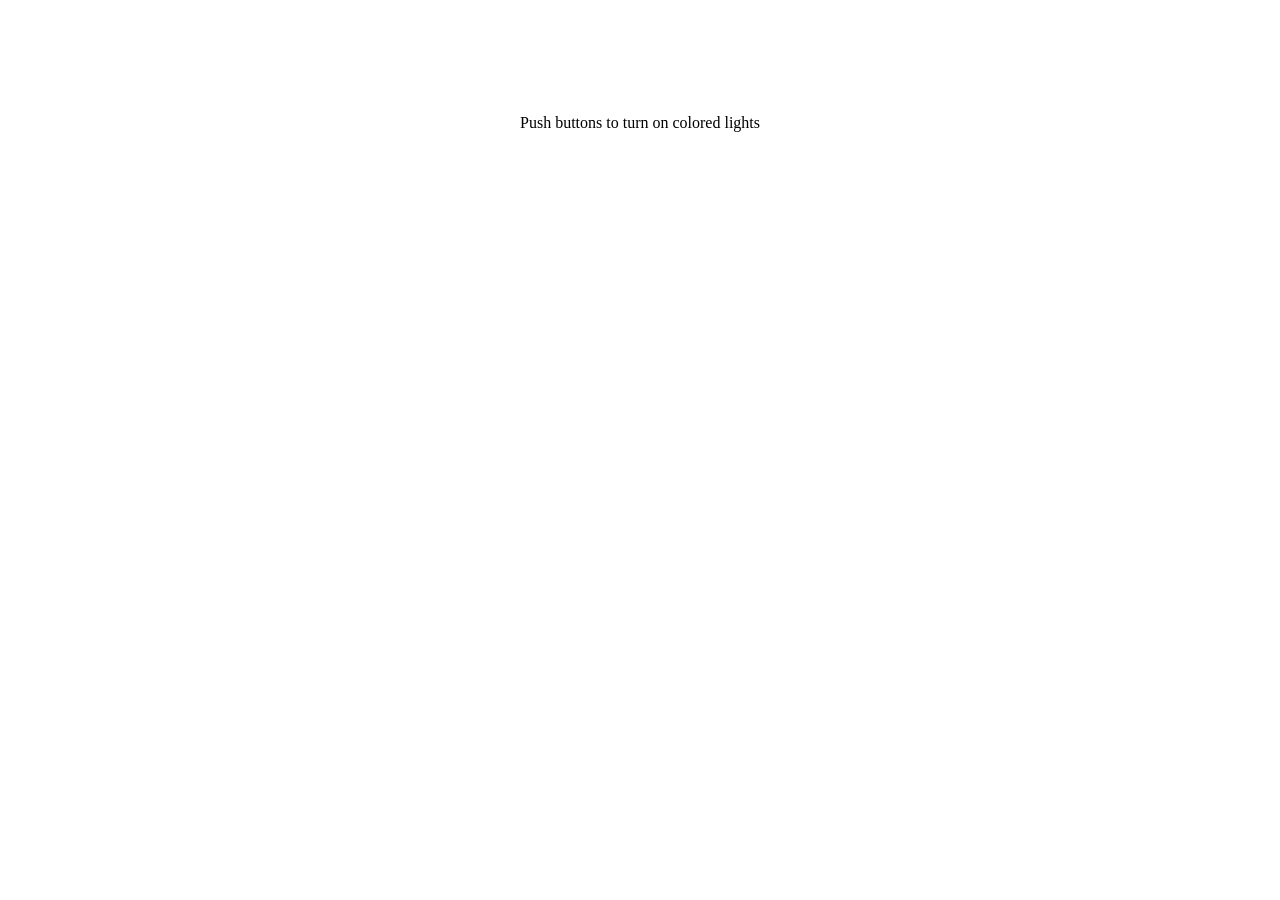
==== html/index.html @ 11db4579 "iOS icon update" ====
<!DOCTYPE html PUBLIC "-//W3C//DTD HTML 4.01 Transitional//EN" "http://www.w3.org/TR/html4/loose.dtd">
<html>
<head>
		<meta http-equiv="Content-Type" content="text/html; charset=UTF-8">
		<meta name="mobile-web-app-capable" content="yes">
		<meta name="viewport" content = "height = device-height, width = device-width, user-scalable = no" />
		<title>Aurora</title>
		<script type="text/javascript" src="/webiopi.js"></script>
		<script type="text/javascript" src="/scripts/main.js"></script>
		<link rel="stylesheet" type="text/css" href="/styles/main.css">
		<link rel="apple-touch-icon" sizes="196x196" href="/img/aurora-icon.png"/>
</head>
<body>
	</br>
	</br>
	<div id= "content" align="center"></div>
	</br>
	</br>
	</br>
	<p align="center">Push buttons to turn on colored lights</p>
	</br>
	</br>
</body>
</html>
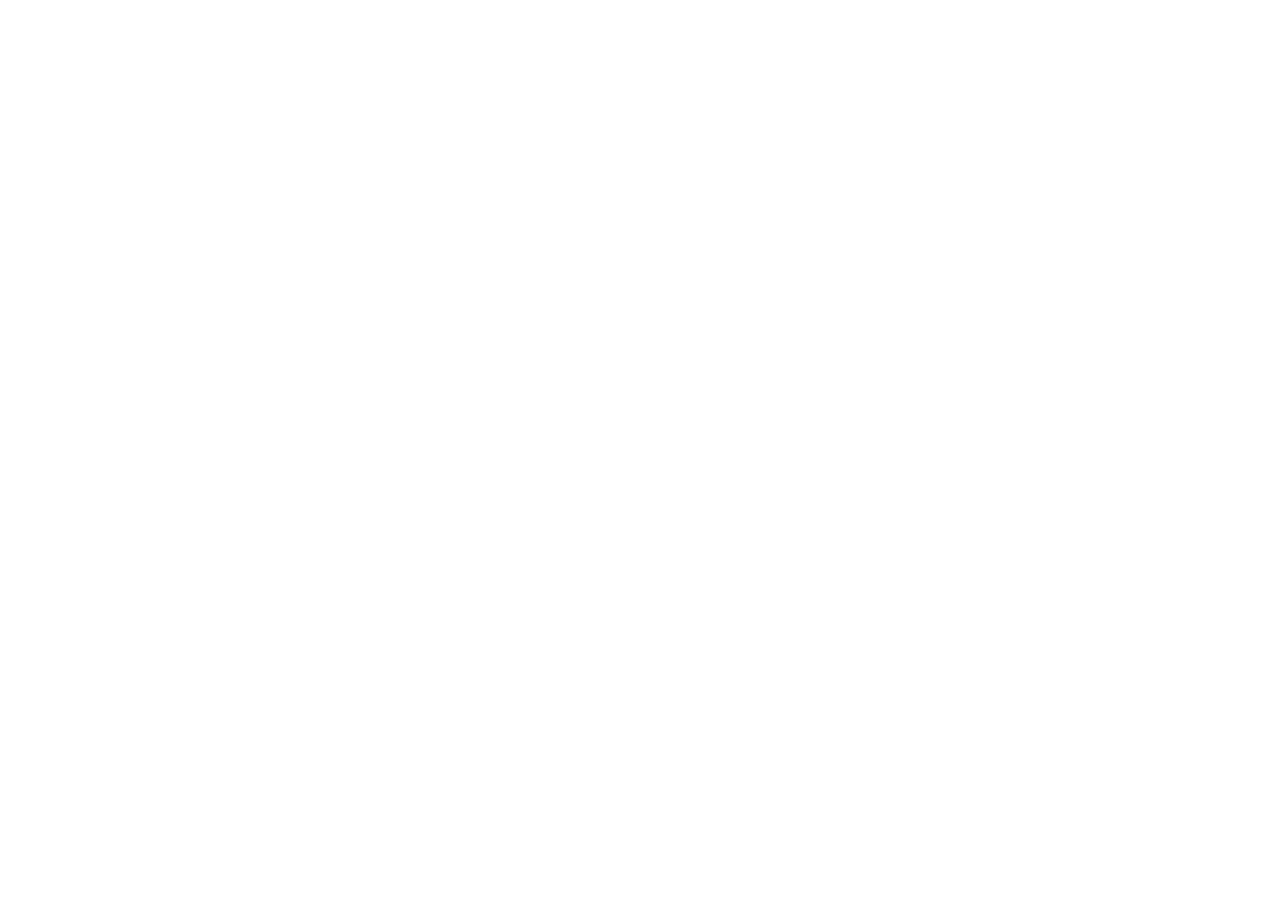
==== commit 5f2da752: "added color wheel and click detection" ====
--- a/html/index.html
+++ b/html/index.html
@@ -1,4 +1,4 @@
-<!DOCTYPE html PUBLIC "-//W3C//DTD HTML 4.01 Transitional//EN" "http://www.w3.org/TR/html4/loose.dtd">
+<!DOCTYPE html>
 <html>
 <head>
 		<meta http-equiv="Content-Type" content="text/html; charset=UTF-8">
@@ -7,18 +7,30 @@
 		<title>Aurora</title>
 		<script type="text/javascript" src="/webiopi.js"></script>
 		<script type="text/javascript" src="/scripts/main.js"></script>
+		<script type="text/javascript" src="/scripts/colors.js"></script>
 		<link rel="stylesheet" type="text/css" href="/styles/main.css">
-		<link rel="apple-touch-icon" sizes="196x196" href="/img/aurora-icon.png"/>
+		<link rel="apple-touch-icon" sizes="196x196" href="/img/aurora-icon.png" />
 </head>
 <body>
 	</br>
 	</br>
-	<div id= "content" align="center"></div>
+	<div id="content" align="center"></div>
 	</br>
 	</br>
+	<canvas id="colorPicker" width="480" height="480" onclick="colorCoord()">
+	<script>
+      var canvas = document.getElementById('colorPicker');
+      // canvas.addEventListener('click', function() { }, false);
+      var context = canvas.getContext('2d');
+      var imageObj = new Image();
+      imageObj.onload = function() {
+        context.drawImage(imageObj, 0, 0);
+      };
+      imageObj.src = '/img/colorPicker.png';
+    </script>
 	</br>
 	<p align="center">Push buttons to turn on colored lights</p>
 	</br>
 	</br>
 </body>
-</html>
+</html>
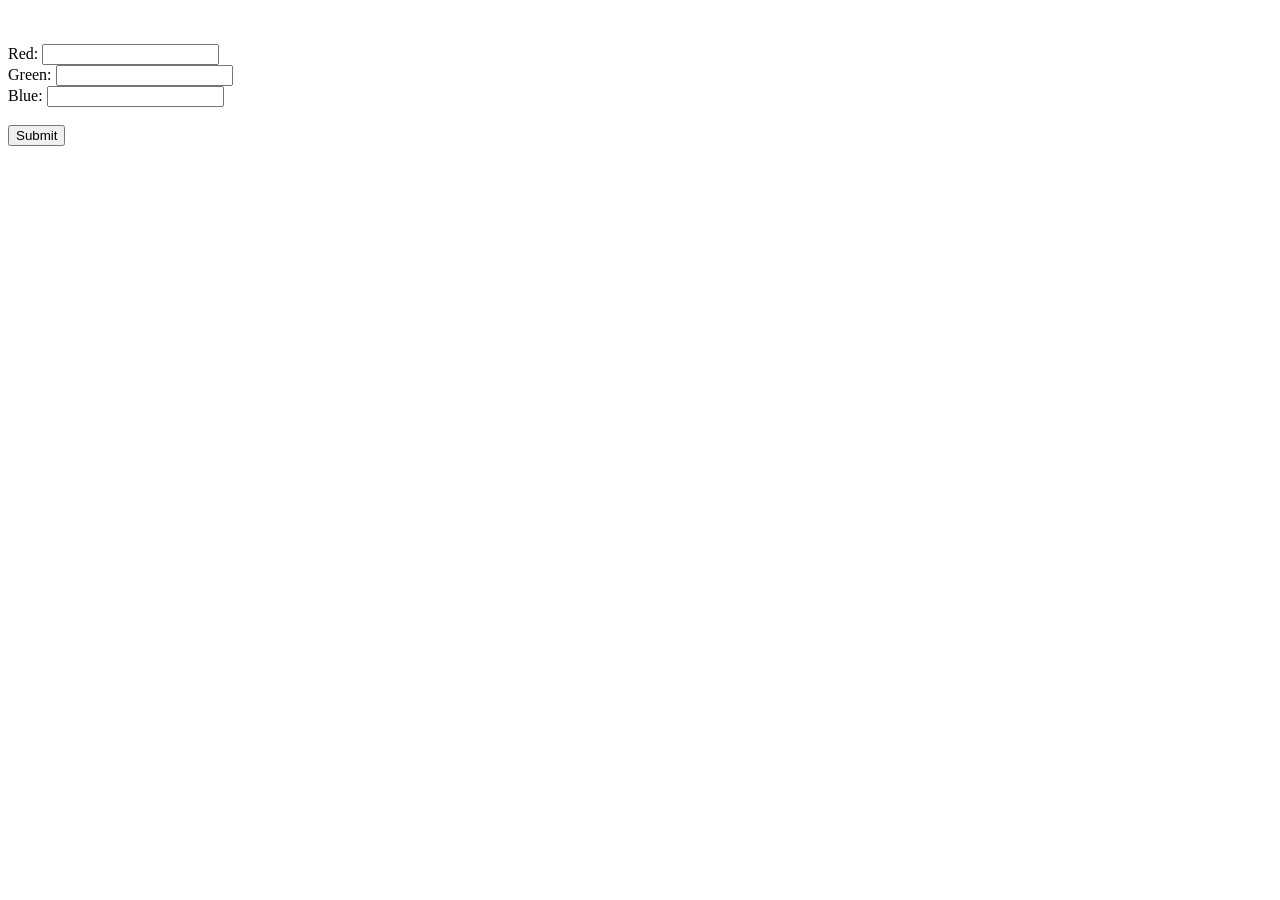
==== commit b6117cca: "added demo form to html and pwm control for more color variety" ====
--- a/html/index.html
+++ b/html/index.html
@@ -13,24 +13,34 @@
 </head>
 <body>
 	</br>
-	</br>
 	<div id="content" align="center"></div>
 	</br>
-	</br>
+	<form onsubmit="return myFunction()">
+	  Red: <input type="text" id="red" size="20"><br>
+	  Green: <input type="text" id="green" size="20"><br>
+	  Blue: <input type="text" id="blue" size="20"><br><br>
+	  <input type="submit" value="Submit"> 
+	</form>
+	<script> function myFunction() {
+		var redColor= document.getElementById("red").value;
+	    var greenColor = document.getElementById("green").value;
+	    var blueColor = document.getElementById("blue").value;
+	    submitOK = "true";
+	    var rgbColors = [ redColor, greenColor, blueColor ];
+	    webiopi().callMacro("set_color", rgbColors);
+    }
+	</script>
 	<canvas id="colorPicker" width="480" height="480" onclick="colorCoord()">
 	<script>
-      var canvas = document.getElementById('colorPicker');
-      // canvas.addEventListener('click', function() { }, false);
-      var context = canvas.getContext('2d');
-      var imageObj = new Image();
-      imageObj.onload = function() {
-        context.drawImage(imageObj, 0, 0);
-      };
-      imageObj.src = '/img/colorPicker.png';
+		var canvas = document.getElementById('colorPicker');
+		// canvas.addEventListener('click', function() { }, false);
+		var context = canvas.getContext('2d');
+		var imageObj = new Image();
+		imageObj.onload = function() {
+		context.drawImage(imageObj, 0, 0);
+		};
+		imageObj.src = '/img/colorPicker.png';
     </script>
 	</br>
-	<p align="center">Push buttons to turn on colored lights</p>
-	</br>
-	</br>
 </body>
-</html>+</html>
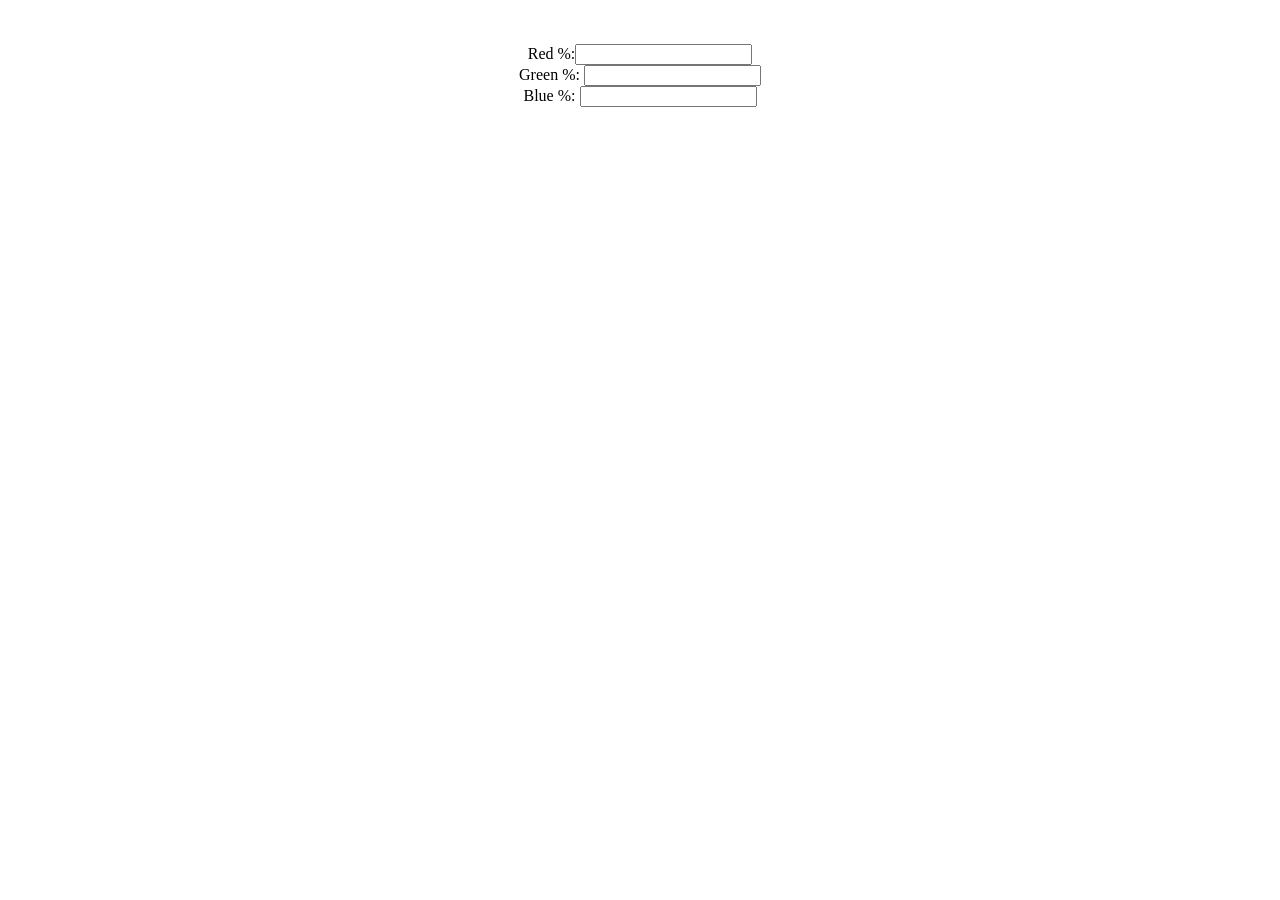
==== commit f821ca63: "improved pwm updates" ====
--- a/html/index.html
+++ b/html/index.html
@@ -15,21 +15,13 @@
 	</br>
 	<div id="content" align="center"></div>
 	</br>
-	<form onsubmit="return myFunction()">
-	  Red: <input type="text" id="red" size="20"><br>
-	  Green: <input type="text" id="green" size="20"><br>
-	  Blue: <input type="text" id="blue" size="20"><br><br>
-	  <input type="submit" value="Submit"> 
-	</form>
-	<script> function myFunction() {
-		var redColor= document.getElementById("red").value;
-	    var greenColor = document.getElementById("green").value;
-	    var blueColor = document.getElementById("blue").value;
-	    submitOK = "true";
-	    var rgbColors = [ redColor, greenColor, blueColor ];
-	    webiopi().callMacro("set_color", rgbColors);
-    }
-	</script>
+
+	<div align="center">
+		Red %:<input type="text" id="redPct" /><br/>
+		Green %: <input type="text" id="greenPct" /><br/>
+		Blue %: <input type="text" id="bluePct" /><br/>
+	<div id="controls"></div>
+
 	<canvas id="colorPicker" width="480" height="480" onclick="colorCoord()">
 	<script>
 		var canvas = document.getElementById('colorPicker');
@@ -41,6 +33,7 @@
 		};
 		imageObj.src = '/img/colorPicker.png';
     </script>
+
 	</br>
 </body>
 </html>
